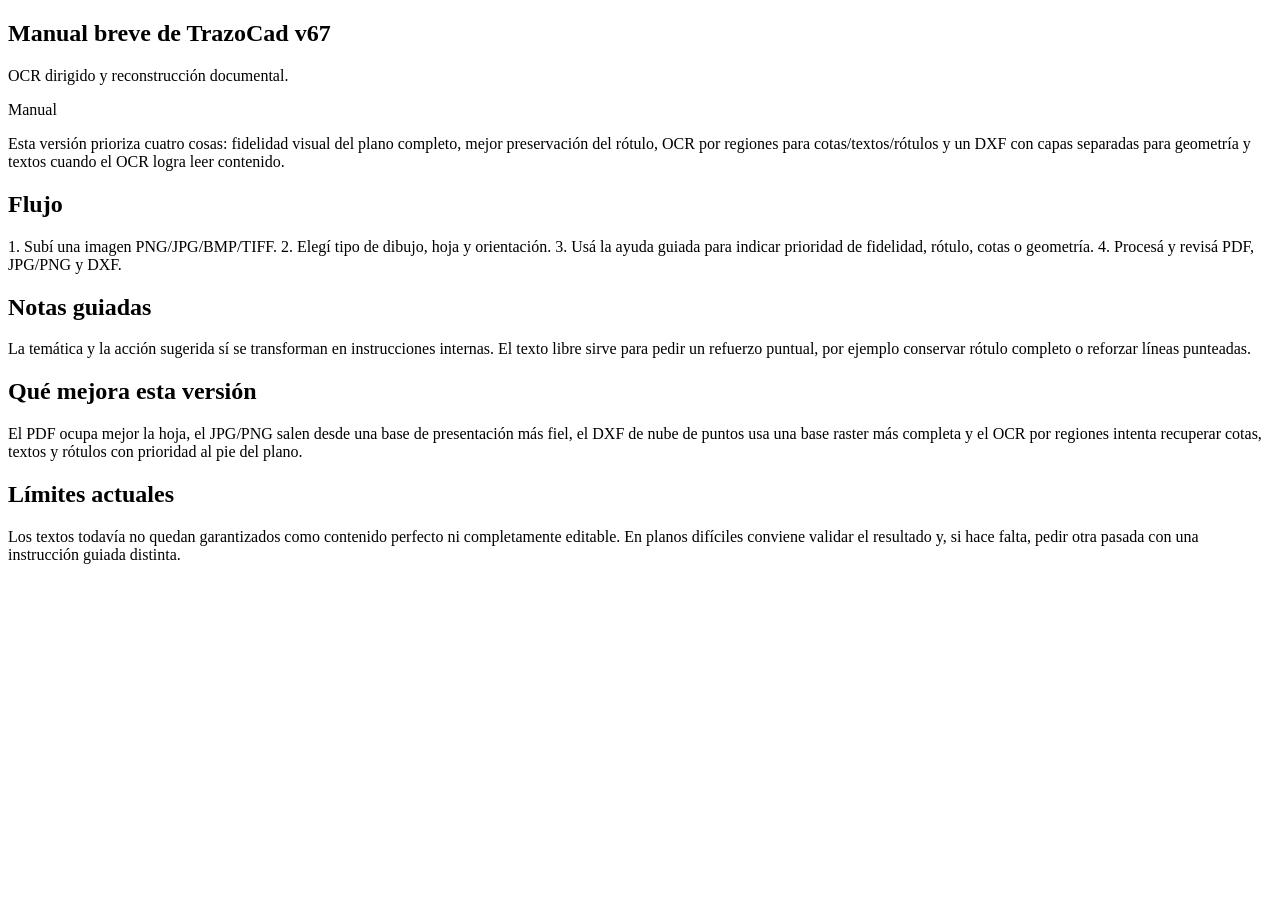
==== app/static/manual.html @ c93613cf "Add files via upload" ====
<!DOCTYPE html>
<html lang="es">
<head><meta charset="UTF-8"><meta name="viewport" content="width=device-width, initial-scale=1.0"><title>TrazoCad v67 | Manual</title><link rel="stylesheet" href="/static/styles.css"></head>
<body><main class="app-shell"><section class="card"><div class="section-head"><div><h1>Manual breve de TrazoCad v67</h1><p>OCR dirigido y reconstrucción documental.</p></div><span class="section-tag">Manual</span></div><p>Esta versión prioriza cuatro cosas: fidelidad visual del plano completo, mejor preservación del rótulo, OCR por regiones para cotas/textos/rótulos y un DXF con capas separadas para geometría y textos cuando el OCR logra leer contenido.</p><h2>Flujo</h2><p>1. Subí una imagen PNG/JPG/BMP/TIFF. 2. Elegí tipo de dibujo, hoja y orientación. 3. Usá la ayuda guiada para indicar prioridad de fidelidad, rótulo, cotas o geometría. 4. Procesá y revisá PDF, JPG/PNG y DXF.</p><h2>Notas guiadas</h2><p>La temática y la acción sugerida sí se transforman en instrucciones internas. El texto libre sirve para pedir un refuerzo puntual, por ejemplo conservar rótulo completo o reforzar líneas punteadas.</p><h2>Qué mejora esta versión</h2><p>El PDF ocupa mejor la hoja, el JPG/PNG salen desde una base de presentación más fiel, el DXF de nube de puntos usa una base raster más completa y el OCR por regiones intenta recuperar cotas, textos y rótulos con prioridad al pie del plano.</p><h2>Límites actuales</h2><p>Los textos todavía no quedan garantizados como contenido perfecto ni completamente editable. En planos difíciles conviene validar el resultado y, si hace falta, pedir otra pasada con una instrucción guiada distinta.</p></section></main></body></html>
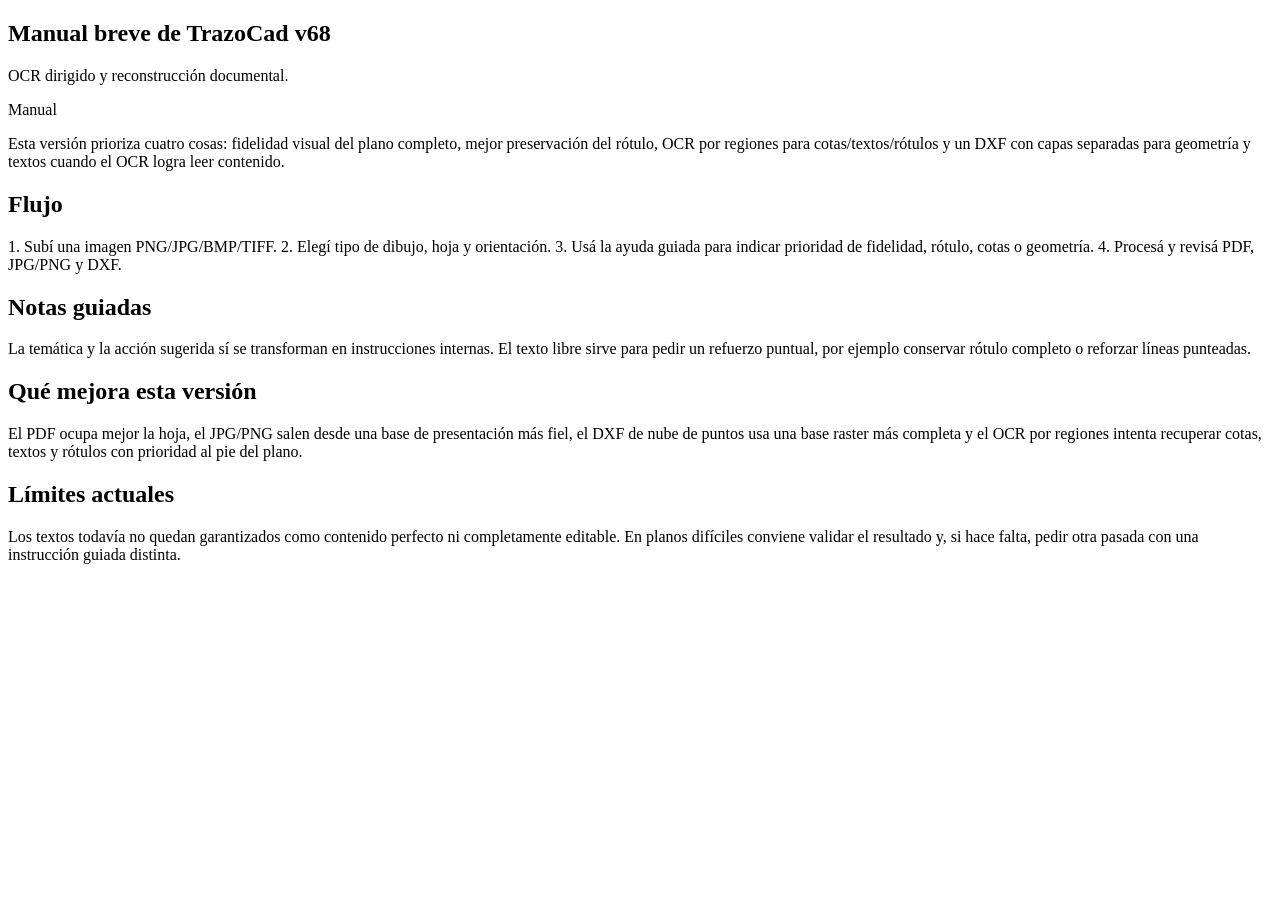
==== commit b83ec847: "Add files via upload" ====
--- a/app/static/manual.html
+++ b/app/static/manual.html
@@ -1,4 +1,4 @@
 <!DOCTYPE html>
 <html lang="es">
-<head><meta charset="UTF-8"><meta name="viewport" content="width=device-width, initial-scale=1.0"><title>TrazoCad v67 | Manual</title><link rel="stylesheet" href="/static/styles.css"></head>
-<body><main class="app-shell"><section class="card"><div class="section-head"><div><h1>Manual breve de TrazoCad v67</h1><p>OCR dirigido y reconstrucción documental.</p></div><span class="section-tag">Manual</span></div><p>Esta versión prioriza cuatro cosas: fidelidad visual del plano completo, mejor preservación del rótulo, OCR por regiones para cotas/textos/rótulos y un DXF con capas separadas para geometría y textos cuando el OCR logra leer contenido.</p><h2>Flujo</h2><p>1. Subí una imagen PNG/JPG/BMP/TIFF. 2. Elegí tipo de dibujo, hoja y orientación. 3. Usá la ayuda guiada para indicar prioridad de fidelidad, rótulo, cotas o geometría. 4. Procesá y revisá PDF, JPG/PNG y DXF.</p><h2>Notas guiadas</h2><p>La temática y la acción sugerida sí se transforman en instrucciones internas. El texto libre sirve para pedir un refuerzo puntual, por ejemplo conservar rótulo completo o reforzar líneas punteadas.</p><h2>Qué mejora esta versión</h2><p>El PDF ocupa mejor la hoja, el JPG/PNG salen desde una base de presentación más fiel, el DXF de nube de puntos usa una base raster más completa y el OCR por regiones intenta recuperar cotas, textos y rótulos con prioridad al pie del plano.</p><h2>Límites actuales</h2><p>Los textos todavía no quedan garantizados como contenido perfecto ni completamente editable. En planos difíciles conviene validar el resultado y, si hace falta, pedir otra pasada con una instrucción guiada distinta.</p></section></main></body></html>+<head><meta charset="UTF-8"><meta name="viewport" content="width=device-width, initial-scale=1.0"><title>TrazoCad v68 | Manual</title><link rel="stylesheet" href="/static/styles.css"></head>
+<body><main class="app-shell"><section class="card"><div class="section-head"><div><h1>Manual breve de TrazoCad v68</h1><p>OCR dirigido y reconstrucción documental.</p></div><span class="section-tag">Manual</span></div><p>Esta versión prioriza cuatro cosas: fidelidad visual del plano completo, mejor preservación del rótulo, OCR por regiones para cotas/textos/rótulos y un DXF con capas separadas para geometría y textos cuando el OCR logra leer contenido.</p><h2>Flujo</h2><p>1. Subí una imagen PNG/JPG/BMP/TIFF. 2. Elegí tipo de dibujo, hoja y orientación. 3. Usá la ayuda guiada para indicar prioridad de fidelidad, rótulo, cotas o geometría. 4. Procesá y revisá PDF, JPG/PNG y DXF.</p><h2>Notas guiadas</h2><p>La temática y la acción sugerida sí se transforman en instrucciones internas. El texto libre sirve para pedir un refuerzo puntual, por ejemplo conservar rótulo completo o reforzar líneas punteadas.</p><h2>Qué mejora esta versión</h2><p>El PDF ocupa mejor la hoja, el JPG/PNG salen desde una base de presentación más fiel, el DXF de nube de puntos usa una base raster más completa y el OCR por regiones intenta recuperar cotas, textos y rótulos con prioridad al pie del plano.</p><h2>Límites actuales</h2><p>Los textos todavía no quedan garantizados como contenido perfecto ni completamente editable. En planos difíciles conviene validar el resultado y, si hace falta, pedir otra pasada con una instrucción guiada distinta.</p></section></main></body></html>
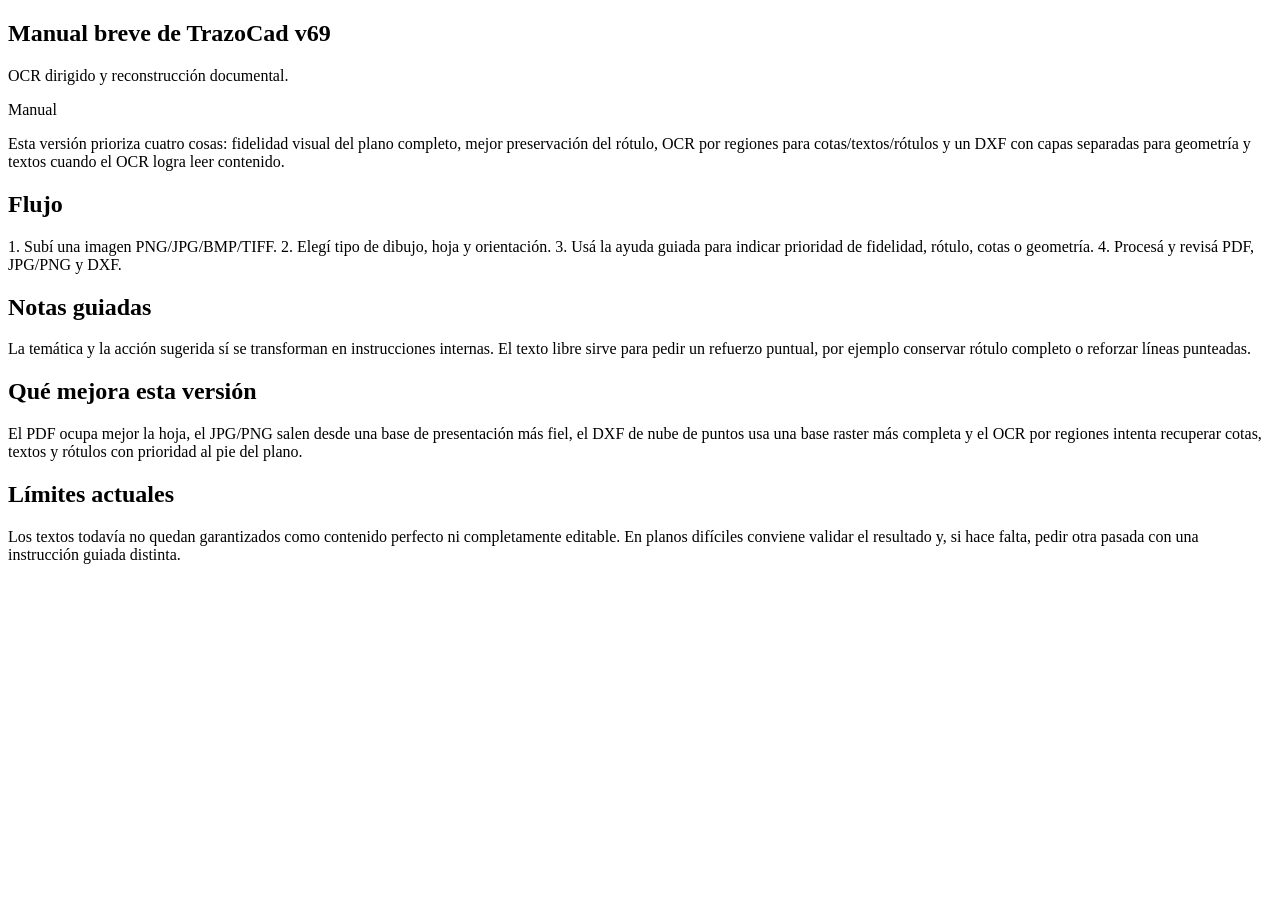
==== commit fca42357: "Add files via upload" ====
--- a/app/static/manual.html
+++ b/app/static/manual.html
@@ -1,4 +1,4 @@
 <!DOCTYPE html>
 <html lang="es">
-<head><meta charset="UTF-8"><meta name="viewport" content="width=device-width, initial-scale=1.0"><title>TrazoCad v68 | Manual</title><link rel="stylesheet" href="/static/styles.css"></head>
-<body><main class="app-shell"><section class="card"><div class="section-head"><div><h1>Manual breve de TrazoCad v68</h1><p>OCR dirigido y reconstrucción documental.</p></div><span class="section-tag">Manual</span></div><p>Esta versión prioriza cuatro cosas: fidelidad visual del plano completo, mejor preservación del rótulo, OCR por regiones para cotas/textos/rótulos y un DXF con capas separadas para geometría y textos cuando el OCR logra leer contenido.</p><h2>Flujo</h2><p>1. Subí una imagen PNG/JPG/BMP/TIFF. 2. Elegí tipo de dibujo, hoja y orientación. 3. Usá la ayuda guiada para indicar prioridad de fidelidad, rótulo, cotas o geometría. 4. Procesá y revisá PDF, JPG/PNG y DXF.</p><h2>Notas guiadas</h2><p>La temática y la acción sugerida sí se transforman en instrucciones internas. El texto libre sirve para pedir un refuerzo puntual, por ejemplo conservar rótulo completo o reforzar líneas punteadas.</p><h2>Qué mejora esta versión</h2><p>El PDF ocupa mejor la hoja, el JPG/PNG salen desde una base de presentación más fiel, el DXF de nube de puntos usa una base raster más completa y el OCR por regiones intenta recuperar cotas, textos y rótulos con prioridad al pie del plano.</p><h2>Límites actuales</h2><p>Los textos todavía no quedan garantizados como contenido perfecto ni completamente editable. En planos difíciles conviene validar el resultado y, si hace falta, pedir otra pasada con una instrucción guiada distinta.</p></section></main></body></html>+<head><meta charset="UTF-8"><meta name="viewport" content="width=device-width, initial-scale=1.0"><title>TrazoCad v69 | Manual</title><link rel="stylesheet" href="/static/styles.css"></head>
+<body><main class="app-shell"><section class="card"><div class="section-head"><div><h1>Manual breve de TrazoCad v69</h1><p>OCR dirigido y reconstrucción documental.</p></div><span class="section-tag">Manual</span></div><p>Esta versión prioriza cuatro cosas: fidelidad visual del plano completo, mejor preservación del rótulo, OCR por regiones para cotas/textos/rótulos y un DXF con capas separadas para geometría y textos cuando el OCR logra leer contenido.</p><h2>Flujo</h2><p>1. Subí una imagen PNG/JPG/BMP/TIFF. 2. Elegí tipo de dibujo, hoja y orientación. 3. Usá la ayuda guiada para indicar prioridad de fidelidad, rótulo, cotas o geometría. 4. Procesá y revisá PDF, JPG/PNG y DXF.</p><h2>Notas guiadas</h2><p>La temática y la acción sugerida sí se transforman en instrucciones internas. El texto libre sirve para pedir un refuerzo puntual, por ejemplo conservar rótulo completo o reforzar líneas punteadas.</p><h2>Qué mejora esta versión</h2><p>El PDF ocupa mejor la hoja, el JPG/PNG salen desde una base de presentación más fiel, el DXF de nube de puntos usa una base raster más completa y el OCR por regiones intenta recuperar cotas, textos y rótulos con prioridad al pie del plano.</p><h2>Límites actuales</h2><p>Los textos todavía no quedan garantizados como contenido perfecto ni completamente editable. En planos difíciles conviene validar el resultado y, si hace falta, pedir otra pasada con una instrucción guiada distinta.</p></section></main></body></html>
